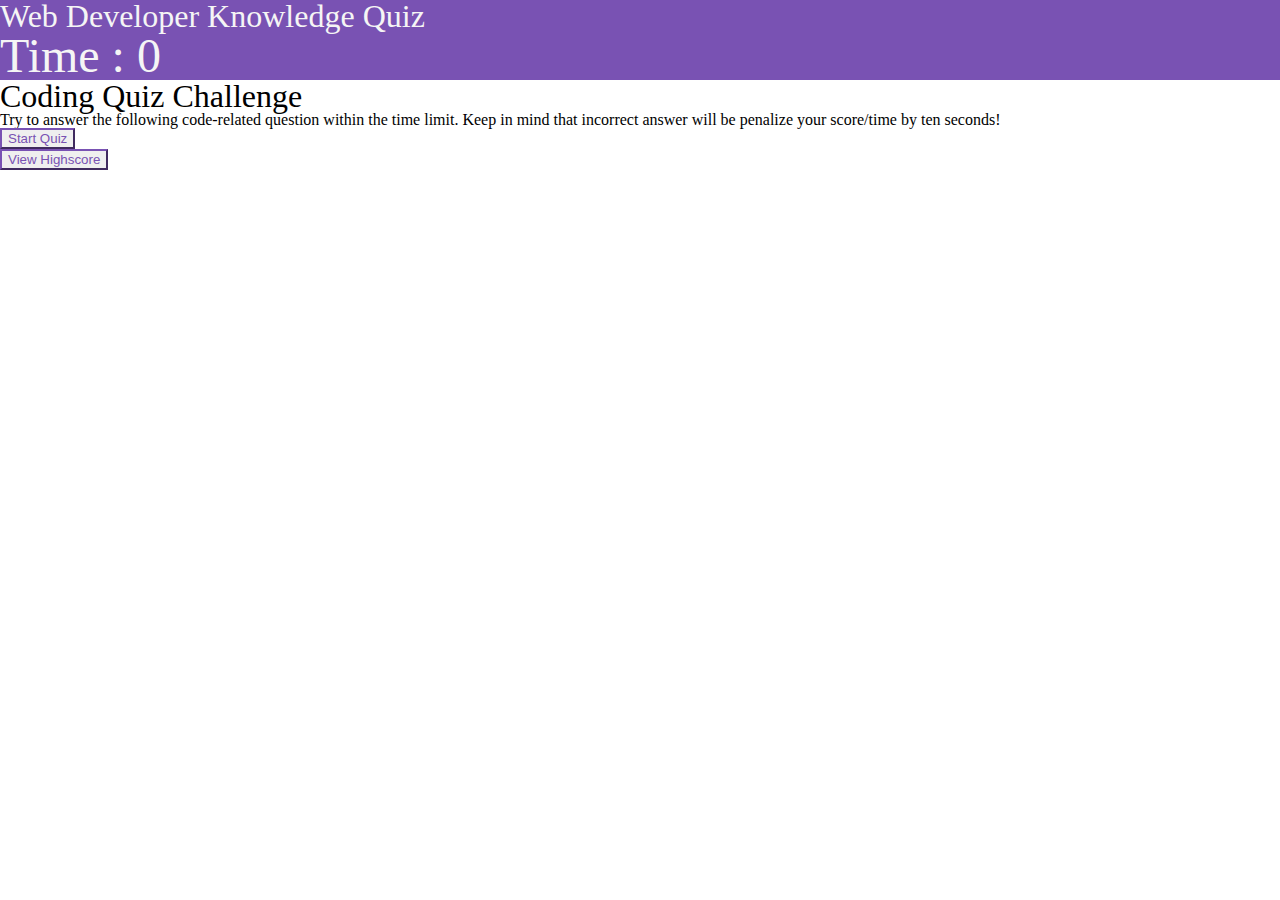
==== index.html @ 8d26eac6 "fixed the styling for button and the timer font size" ====
<!DOCTYPE html>
<html lang="en">
<head>
    <meta charset="UTF-8">
    <meta name="viewport" content="width=device-width, initial-scale=1.0">
    <title>Javascript Code Quiz</title>
    <!-- CSS reset -->
    <link rel="stylesheet" type="text/CSS" href="assets/css/reset.css">
    <!-- BootstrapCDN -->
    <link rel="stylesheet" href="https://stackpath.bootstrapcdn.com/bootstrap/4.5.0/css/bootstrap.min.css"
        integrity="sha384-9aIt2nRpC12Uk9gS9baDl411NQApFmC26EwAOH8WgZl5MYYxFfc+NcPb1dKGj7Sk" crossorigin="anonymous">
    <script src="https://code.jquery.com/jquery-3.5.1.slim.min.js"
        integrity="sha384-DfXdz2htPH0lsSSs5nCTpuj/zy4C+OGpamoFVy38MVBnE+IbbVYUew+OrCXaRkfj"
        crossorigin="anonymous"></script>
    <script src="https://cdn.jsdelivr.net/npm/popper.js@1.16.0/dist/umd/popper.min.js"
        integrity="sha384-Q6E9RHvbIyZFJoft+2mJbHaEWldlvI9IOYy5n3zV9zzTtmI3UksdQRVvoxMfooAo"
        crossorigin="anonymous"></script>
    <script src="https://stackpath.bootstrapcdn.com/bootstrap/4.5.0/js/bootstrap.min.js"
        integrity="sha384-OgVRvuATP1z7JjHLkuOU7Xw704+h835Lr+6QL9UvYjZE3Ipu6Tp75j7Bh/kR0JKI"
        crossorigin="anonymous"></script>
    <!-- Google font -->
    <link href="https://fonts.googleapis.com/css2?family=Cousine&family=Encode+Sans+Expanded&family=Questrial&display=swap" rel="stylesheet">
    <!-- Custom styles for the local CSS -->
    <link rel="stylesheet" type="text/css" href="assets/css/style.css">
    <!-- Add the faricon -->
    <link rel="icon" href="assets/image/quizfavicon.png" type="image/x-icon"/>
</head>

<body>
    <header>
        <div class="container mx-0">
            <div class="py-3 row">
                <div class="col-12 my-auto text-center pd-3 col-md-8 text-md-left pb-md-0">
                    <h1 class="display-4">
                        Web Developer Knowledge Quiz
                    </h1>
                </div>
                <div id = "timer" class="display-4 my-auto pr-5 col-12 text-center col-md-4 text-md-right">
                    Time : 0
                </div>   
            </div>
        </div>
    </header>
    <main>
        <div id = "initialBody" class="container pt-5 mt-md-5" >
            <!-- 1st row -->
            <div class="row">
                <div class="col-12 offset-md-2 col-md-8 text-center">
                    <h1 class="display-4">
                        Coding Quiz Challenge
                    </h1>
                    <!-- 2nd row (nested inside 1st row)-->
                    <div class="row pt-3 ">
                        <div class="col-12 text-center justify-content-center text-justify">
                            <p class="pb-3">
                               Try to answer the following code-related question within the time limit. Keep in mind that incorrect answer will be penalize your score/time by ten seconds!
                            </p>
                            <!-- 3rd row (nested inside 2nd row) -->
                            <div class="row">
                                <div class="col-12 pb-3 text-center justify-content-center col-md-6">
                                    <button id="startQuiz" class="btn btn-outline-primary">Start Quiz</button>
                                </div>
                                <div class="col-12 pb-3 text-center justify-content-center col-md-6">
                                    <button class="highScore btn btn-outline-primary">View Highscore</button>
                                </div>
                            </div>
                        </div>
                    </div>
                </div>
            </div>
        </div>
        <div id = "questionBody" class="container pt-5 mt-md-5">
            <!-- 4th row (1st row of question body) -->
            <div class="row">
                <div class="col-12 offset-md-2 col-md-8 text-left">
                    <h1 id ="questionNum" class="display-4"> 
                    </h1>
                    <!-- 5th row (2nd row of question body // nested inside 4th row) -->
                    <div class="row pt-3 ">
                        <div class="col-12 text-left justify-content-center">
                            <p  id = "questionTitle" class="pb-3">
                            </p>
                            <!-- 6th row (3rd row of question body // nested inside 5th row) -->
                            <div class="row">
                                <div class="col-12 pb-3 justify-content-start">
                                    <ul id="choiceList">
                                    </ul> 
                                </div>
                            </div>
                        </div>
                    </div>
                    <!-- 7th row (nested inside 4th row) -->
                    <div class = "row">
                        <div class="col-12 pb-3 text-right">
                            <button class="highScore btn btn-outline-primary">View Highscore</button>
                        </div>
                    </div>
                </div>
            </div>
        </div>
    </main>

<script src="./assets/javascript/questionScript.js"></script>
<script src="./assets/javascript/main.js"></script>


    
</body>
</html>
---- assets/css/style.css ----
*{
    box-sizing: border-box;
}

/* header styling */

header .container{
    background-color: #7952b3;   
    max-width:100%!important; 
    color : whitesmoke;
}

header h1{
    font-size: 2em!important;
}

header #timer{
    font-size: 3rem!important;
}
/* main body styling */
main h1{
    font-size: 2rem!important;
}

main .btn-outline-primary{
    color:#7952b3!important;
    border-color: #7952b3!important;

}

main .btn-outline-primary:hover{
    color:#fff!important;
    border-color: #7952b3!important;
    background-color: #7952b3!important;
}

main .btn-outline-primary:active{
    color:#fff!important;
    border-color: #7952b3!important;
    background-color: #7952b3!important;
}

main .btn-outline-primary:focus{
    box-shadow:0 0 0 0.2rem rgba(225, 155, 250, 0.7)!important;
    color:#fff!important;
    border-color: #7952b3!important;
    background-color: #7952b3!important;
}

main .userChoice{
    text-align: justify;
    width:100%;
}
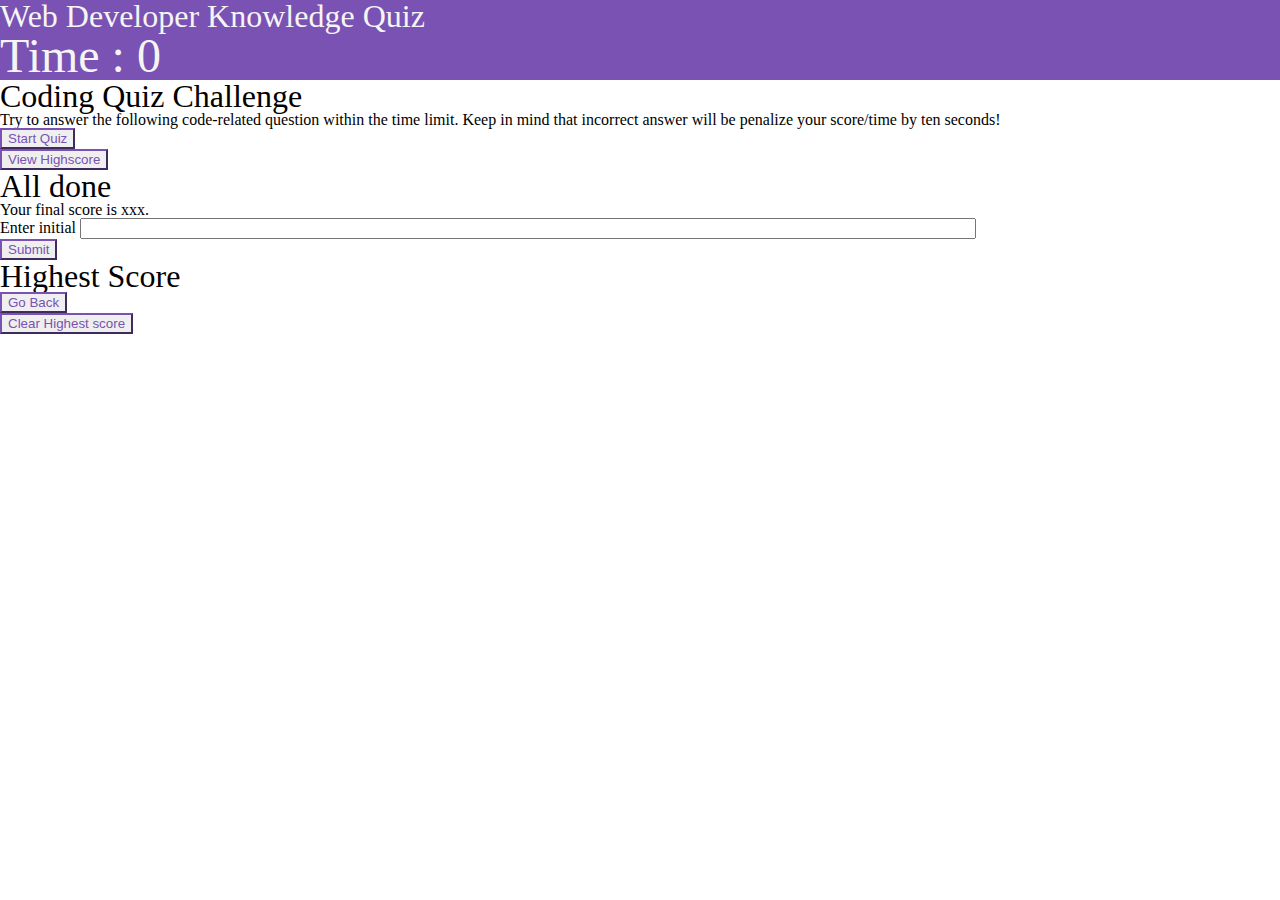
==== commit 3d63b4bf: "build and add style for the result ahd highscore body" ====
--- a/index.html
+++ b/index.html
@@ -42,6 +42,7 @@
         </div>
     </header>
     <main>
+        <!-- landing page body -->
         <div id = "initialBody" class="container pt-5 mt-md-5" >
             <!-- 1st row -->
             <div class="row">
@@ -69,6 +70,7 @@
                 </div>
             </div>
         </div>
+        <!-- question body -->
         <div id = "questionBody" class="container pt-5 mt-md-5">
             <!-- 4th row (1st row of question body) -->
             <div class="row">
@@ -98,6 +100,61 @@
                 </div>
             </div>
         </div>
+        <!-- Result body -->
+        <div id = "resultBody" class="container pt-5 mt-md-5" >
+            <!-- 1st row -->
+            <div class="row">
+                <div class="col-12 offset-md-2 col-md-8 text-center text-md-left">
+                    <h1 class="display-4">
+                        All done
+                    </h1>
+                    <!-- 2nd row (nested inside 1st row)-->
+                    <div class="row pt-3 ">
+                        <div class="col-12 text-center justify-content-center text-md-left">
+                            <p class="pb-3">
+                               Your final score is xxx.
+                            </p>
+                            <!-- 3rd row (nested inside 2nd row) -->
+                            <div class="row">
+                                <div class="col-12 pb-3 text-left col-md-7 d-md-inline">
+                                    Enter initial 
+                                    <input type="text" class="nameinput form-control" aria-label="Sizing example input" aria-describedby="inputGroup-sizing-sm">
+                                </div>  
+                                <div class="col-12 pb-3 text-center justify-content-center mx-md-0 px-md-2 col-md-2">
+                                    <button class="highScore btn btn-outline-primary">Submit</button>
+                                </div>
+                            </div>
+                        </div>
+                    </div>
+                </div>
+            </div>
+        </div>
+        <!-- View Highscore body -->
+        <div id = "viewHighScoreBody" class="container pt-5 mt-md-5" >
+            <!-- 1st row -->
+            <div class="row">
+                <div class="col-12 offset-md-2 col-md-8 text-center">
+                    <h1 class="display-4">
+                        Highest Score
+                    </h1>
+                    <!-- 2nd row (nested inside 1st row)-->
+                    <div class="row pt-3 ">
+                        <div class="col-12 text-center justify-content-center text-justify">
+                            <ul id="highscoreList" class="pb-3"></ul>
+                            <!-- 3rd row (nested inside 2nd row) -->
+                            <div class="row">
+                                <div class="col-12 pb-3 text-center justify-content-center col-md-6">
+                                    <button id="goBack" class="btn btn-outline-primary">Go Back</button>
+                                </div>
+                                <div class="col-12 pb-3 text-center justify-content-center col-md-6">
+                                    <button id="clearRecord" class="btn btn-outline-primary">Clear Highest score</button>
+                                </div>
+                            </div>
+                        </div>
+                    </div>
+                </div>
+            </div>
+        </div>
     </main>
 
 <script src="./assets/javascript/questionScript.js"></script>
--- a/assets/css/style.css
+++ b/assets/css/style.css
@@ -51,3 +51,14 @@
     text-align: justify;
     width:100%;
 }
+
+/* Score body styling */
+
+
+@media screen and (min-width: 600px){
+
+main .nameinput{
+    display: inline!important;
+    width:70%!important;
+}    
+}
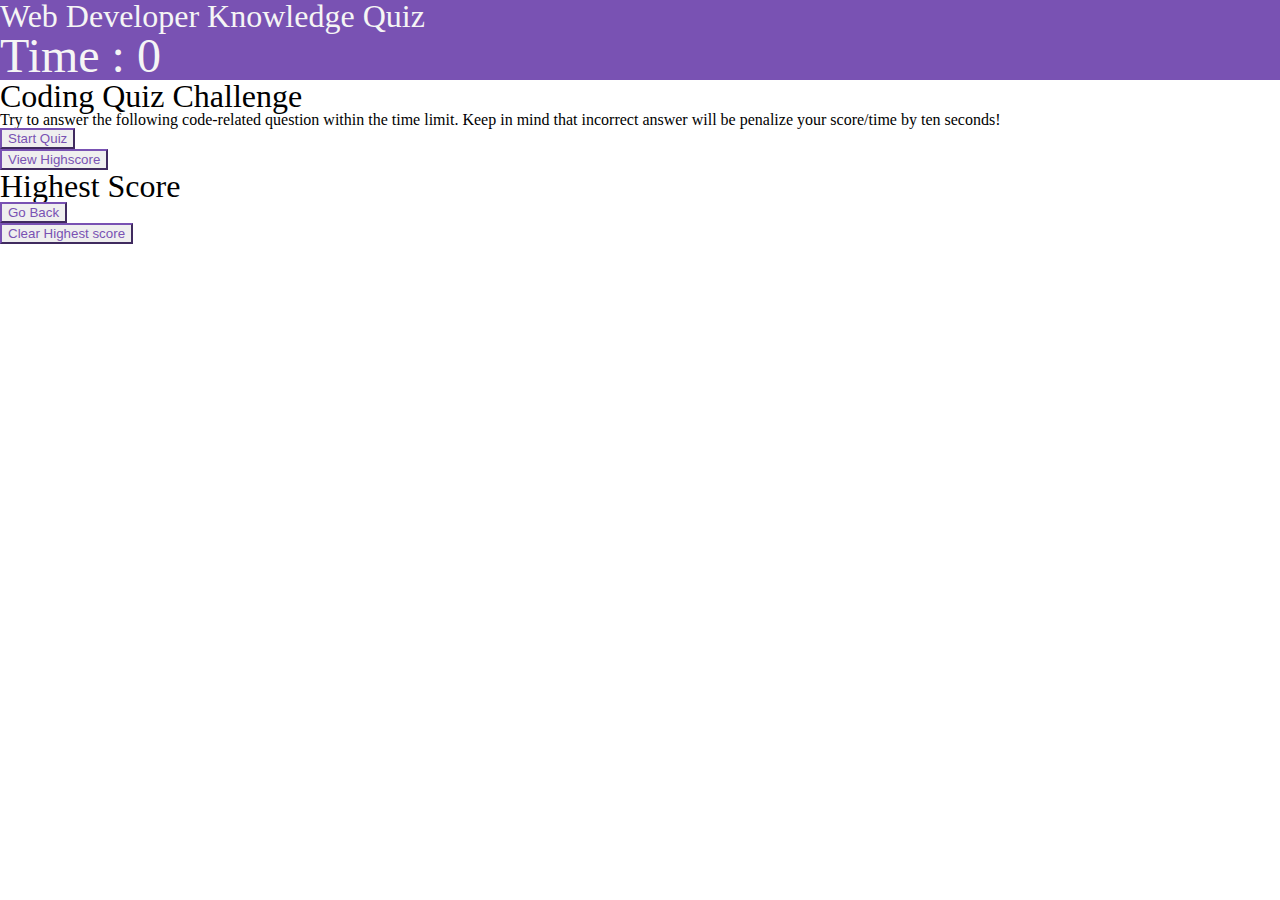
==== commit e1f7605d: "add result display content/style/script" ====
--- a/index.html
+++ b/index.html
@@ -105,23 +105,22 @@
             <!-- 1st row -->
             <div class="row">
                 <div class="col-12 offset-md-2 col-md-8 text-center text-md-left">
-                    <h1 class="display-4">
-                        All done
+                    <h1 id="resultHead" class="display-4">
                     </h1>
                     <!-- 2nd row (nested inside 1st row)-->
                     <div class="row pt-3 ">
                         <div class="col-12 text-center justify-content-center text-md-left">
-                            <p class="pb-3">
-                               Your final score is xxx.
+                            <p id="resultMain" class="pb-3">
                             </p>
                             <!-- 3rd row (nested inside 2nd row) -->
                             <div class="row">
                                 <div class="col-12 pb-3 text-left col-md-7 d-md-inline">
                                     Enter initial 
-                                    <input type="text" class="nameinput form-control" aria-label="Sizing example input" aria-describedby="inputGroup-sizing-sm">
+                                    <input type="text" id="resultInput" class="form-control" aria-label="Sizing example input" aria-describedby="inputGroup-sizing-sm" placeholder="e.g. JJ (for Jane Joe)">
+                                    <div id="resultMessage"></div>
                                 </div>  
                                 <div class="col-12 pb-3 text-center justify-content-center mx-md-0 px-md-2 col-md-2">
-                                    <button class="highScore btn btn-outline-primary">Submit</button>
+                                    <button id="resultSubmit" class="btn btn-outline-primary">Submit</button>
                                 </div>
                             </div>
                         </div>
--- a/assets/css/style.css
+++ b/assets/css/style.css
@@ -53,11 +53,22 @@
 }
 
 /* Score body styling */
+main #resultMessage{
+    font-style: italic;
+    font-weight: bold;
+}
 
+main .errorResultMessage{
+    color: rgb(210, 90, 90);
+}
+
+main .successResultMessage{
+    color: rgb(90, 200, 90);
+}
 
 @media screen and (min-width: 600px){
 
-main .nameinput{
+main #resultInput{
     display: inline!important;
     width:70%!important;
 }    
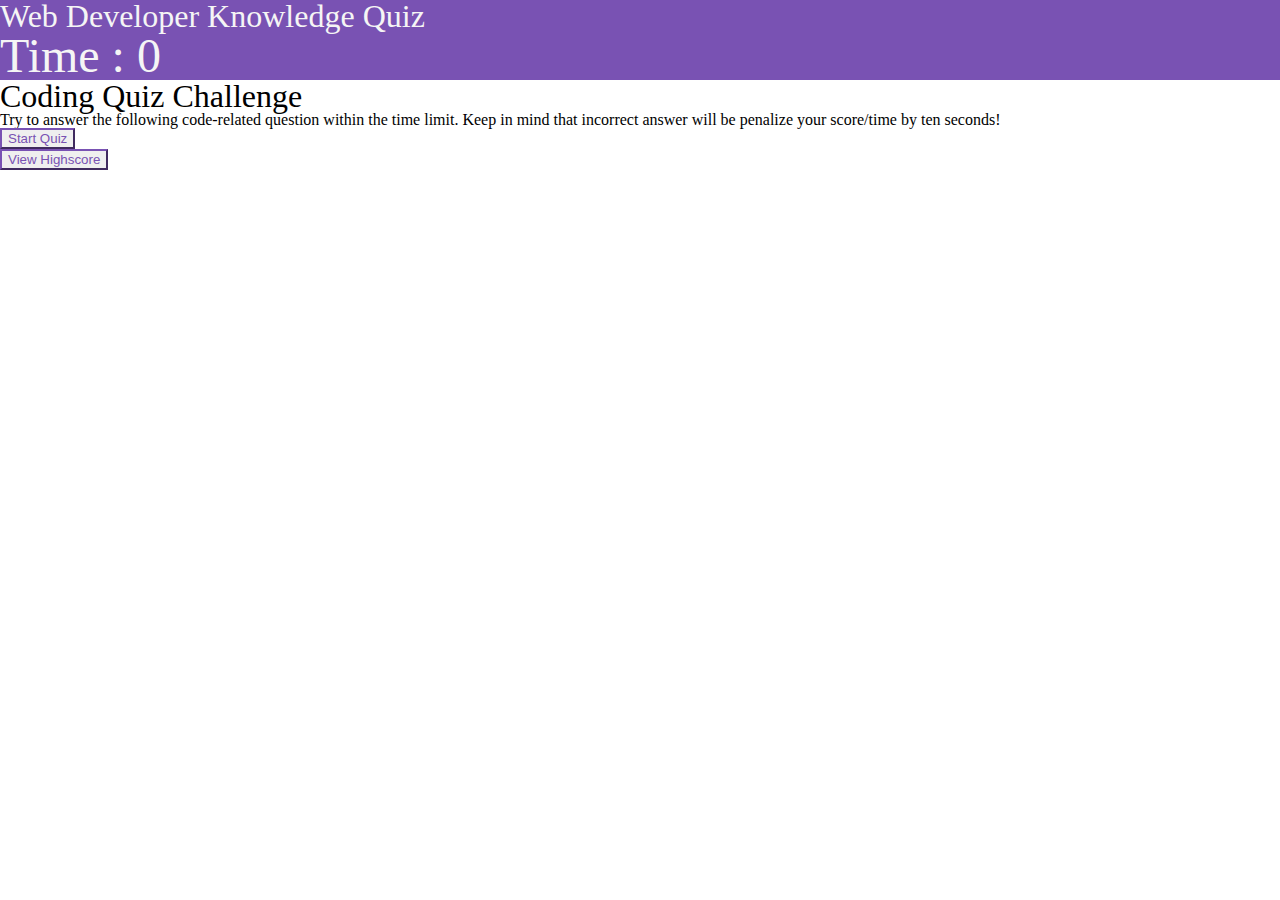
==== commit b3b7015d: "completed the highscore table and return to main menu" ====
--- a/index.html
+++ b/index.html
@@ -62,7 +62,7 @@
                                     <button id="startQuiz" class="btn btn-outline-primary">Start Quiz</button>
                                 </div>
                                 <div class="col-12 pb-3 text-center justify-content-center col-md-6">
-                                    <button class="highScore btn btn-outline-primary">View Highscore</button>
+                                    <button id="highScorePageBtnMain" class="btn btn-outline-primary">View Highscore</button>
                                 </div>
                             </div>
                         </div>
@@ -72,17 +72,17 @@
         </div>
         <!-- question body -->
         <div id = "questionBody" class="container pt-5 mt-md-5">
-            <!-- 4th row (1st row of question body) -->
+            <!-- 1th row -->
             <div class="row">
                 <div class="col-12 offset-md-2 col-md-8 text-left">
                     <h1 id ="questionNum" class="display-4"> 
                     </h1>
-                    <!-- 5th row (2nd row of question body // nested inside 4th row) -->
+                    <!-- 2th row  (nested inside 1th row) -->
                     <div class="row pt-3 ">
                         <div class="col-12 text-left justify-content-center">
                             <p  id = "questionTitle" class="pb-3">
                             </p>
-                            <!-- 6th row (3rd row of question body // nested inside 5th row) -->
+                            <!-- 3th row (nested inside 2th row) -->
                             <div class="row">
                                 <div class="col-12 pb-3 justify-content-start">
                                     <ul id="choiceList">
@@ -91,10 +91,10 @@
                             </div>
                         </div>
                     </div>
-                    <!-- 7th row (nested inside 4th row) -->
+                    <!-- 4th row (nested inside 2th row) -->
                     <div class = "row">
                         <div class="col-12 pb-3 text-right">
-                            <button class="highScore btn btn-outline-primary">View Highscore</button>
+                            <button id ="highScorePageBtnChoice" class="btn btn-outline-primary">View Highscore</button>
                         </div>
                     </div>
                 </div>
@@ -139,7 +139,18 @@
                     <!-- 2nd row (nested inside 1st row)-->
                     <div class="row pt-3 ">
                         <div class="col-12 text-center justify-content-center text-justify">
-                            <ul id="highscoreList" class="pb-3"></ul>
+                            <!-- <ul id="highscoreList" class="pb-3"></ul> -->
+                            <table class="highscoreTable table table-striped">
+                                <thead>
+                                  <tr>
+                                    <th scope="col">Rank</th>
+                                    <th scope="col">Player initial</th>
+                                    <th scope="col">Score</th>
+                                  </tr>
+                                </thead>
+                                <tbody id="highscoreTableBody">
+                                </tbody>
+                              </table>
                             <!-- 3rd row (nested inside 2nd row) -->
                             <div class="row">
                                 <div class="col-12 pb-3 text-center justify-content-center col-md-6">
--- a/assets/css/style.css
+++ b/assets/css/style.css
@@ -66,6 +66,15 @@
     color: rgb(90, 200, 90);
 }
 
+/* high score record styling */
+
+/* for high score table */
+
+.highscoreTable tbody tr:nth-of-type(odd){
+    background-color: #7952b3!important;
+    color : whitesmoke!important;
+}
+
 @media screen and (min-width: 600px){
 
 main #resultInput{
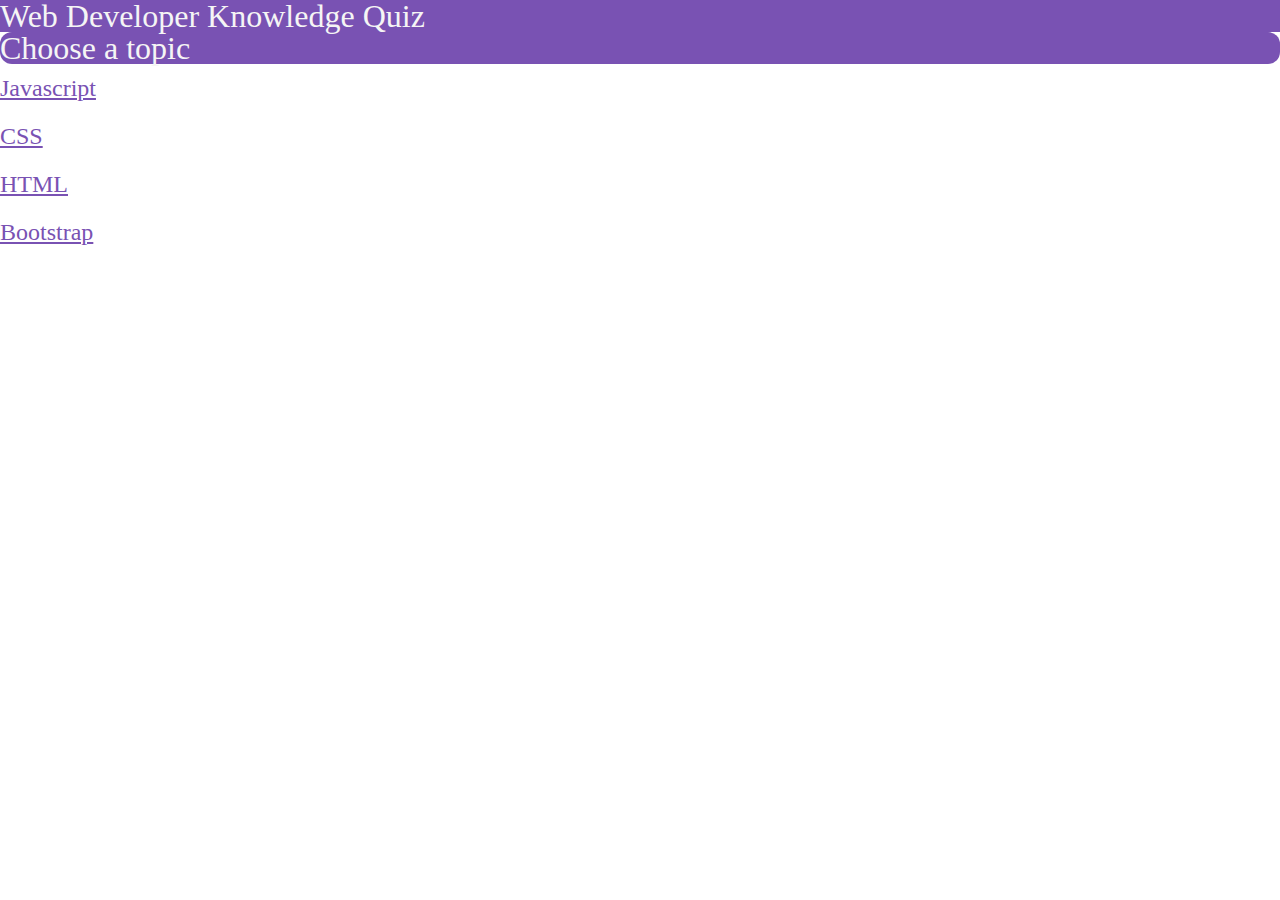
==== commit d31f4464: "spilt one main js file into diffenert parts//add html quiz" ====
--- a/index.html
+++ b/index.html
@@ -3,7 +3,7 @@
 <head>
     <meta charset="UTF-8">
     <meta name="viewport" content="width=device-width, initial-scale=1.0">
-    <title>Javascript Code Quiz</title>
+    <title>Web Developer Quiz</title>
     <!-- CSS reset -->
     <link rel="stylesheet" type="text/CSS" href="assets/css/reset.css">
     <!-- BootstrapCDN -->
@@ -30,147 +30,40 @@
     <header>
         <div class="container mx-0">
             <div class="py-3 row">
-                <div class="col-12 my-auto text-center pd-3 col-md-8 text-md-left pb-md-0">
+                <div class="col-12 my-auto text-center pd-3 text-md-left">
                     <h1 class="display-4">
                         Web Developer Knowledge Quiz
                     </h1>
                 </div>
-                <div id = "timer" class="display-4 my-auto pr-5 col-12 text-center col-md-4 text-md-right">
-                    Time : 0
-                </div>   
             </div>
         </div>
     </header>
     <main>
-        <!-- landing page body -->
-        <div id = "initialBody" class="container pt-5 mt-md-5" >
+        <div id="mainMenu" class="container text-center mx-0 mx-auto pt-5">
             <!-- 1st row -->
             <div class="row">
-                <div class="col-12 offset-md-2 col-md-8 text-center">
-                    <h1 class="display-4">
-                        Coding Quiz Challenge
+                <div class="col-12 my-auto text-center offset-md-1 col-md-10 text-md-left offset-lg-2 col-lg-8">
+                    <h1 class="mainMenuHead display-4 py-3 pl-md-4">
+                        Choose a topic
                     </h1>
-                    <!-- 2nd row (nested inside 1st row)-->
-                    <div class="row pt-3 ">
-                        <div class="col-12 text-center justify-content-center text-justify">
-                            <p class="pb-3">
-                               Try to answer the following code-related question within the time limit. Keep in mind that incorrect answer will be penalize your score/time by ten seconds!
-                            </p>
-                            <!-- 3rd row (nested inside 2nd row) -->
-                            <div class="row">
-                                <div class="col-12 pb-3 text-center justify-content-center col-md-6">
-                                    <button id="startQuiz" class="btn btn-outline-primary">Start Quiz</button>
-                                </div>
-                                <div class="col-12 pb-3 text-center justify-content-center col-md-6">
-                                    <button id="highScorePageBtnMain" class="btn btn-outline-primary">View Highscore</button>
-                                </div>
-                            </div>
+                    <!-- 2rd row (nested inside 1nd row) -->
+                    <div class="row">
+                        <div class="col-12 pb-3 text-center align-middle justify-content-center col-md-6">
+                            <a role="button" class="display-4 py-auto btn btn-outline-primary" href="javascriptQuiz.html">Javascript</a>
+                        </div>
+                        <div class="col-12 pb-3 text-center align-middle justify-content-center col-md-6">
+                            <a role="button" class="display-4 py-auto btn btn-outline-primary" href="cssQuiz.html">CSS</a>
+                        </div>
+                    </div>
+                    <!-- 3rd row (nested inside 1nd row) -->
+                    <div class="row">
+                        <div class="col-12 pb-3 text-center align-middle justify-content-center col-md-6">
+                            <a role="button" class="display-4 py-auto btn btn-outline-primary" href="htmlQuiz.html">HTML</a>
+                        </div>
+                        <div class="col-12 pb-3 text-center align-middle justify-content-center col-md-6">
+                            <a role="button" class="display-4 py-auto btn btn-outline-primary" href=>Bootstrap</a>
                         </div>
                     </div>
                 </div>
             </div>
-        </div>
-        <!-- question body -->
-        <div id = "questionBody" class="container pt-5 mt-md-5">
-            <!-- 1th row -->
-            <div class="row">
-                <div class="col-12 offset-md-2 col-md-8 text-left">
-                    <h1 id ="questionNum" class="display-4"> 
-                    </h1>
-                    <!-- 2th row  (nested inside 1th row) -->
-                    <div class="row pt-3 ">
-                        <div class="col-12 text-left justify-content-center">
-                            <p  id = "questionTitle" class="pb-3">
-                            </p>
-                            <!-- 3th row (nested inside 2th row) -->
-                            <div class="row">
-                                <div class="col-12 pb-3 justify-content-start">
-                                    <ul id="choiceList">
-                                    </ul> 
-                                </div>
-                            </div>
-                        </div>
-                    </div>
-                    <!-- 4th row (nested inside 2th row) -->
-                    <div class = "row">
-                        <div class="col-12 pb-3 text-right">
-                            <button id ="highScorePageBtnChoice" class="btn btn-outline-primary">View Highscore</button>
-                        </div>
-                    </div>
-                </div>
-            </div>
-        </div>
-        <!-- Result body -->
-        <div id = "resultBody" class="container pt-5 mt-md-5" >
-            <!-- 1st row -->
-            <div class="row">
-                <div class="col-12 offset-md-2 col-md-8 text-center text-md-left">
-                    <h1 id="resultHead" class="display-4">
-                    </h1>
-                    <!-- 2nd row (nested inside 1st row)-->
-                    <div class="row pt-3 ">
-                        <div class="col-12 text-center justify-content-center text-md-left">
-                            <p id="resultMain" class="pb-3">
-                            </p>
-                            <!-- 3rd row (nested inside 2nd row) -->
-                            <div class="row">
-                                <div class="col-12 pb-3 text-left col-md-7 d-md-inline">
-                                    Enter initial 
-                                    <input type="text" id="resultInput" class="form-control" aria-label="Sizing example input" aria-describedby="inputGroup-sizing-sm" placeholder="e.g. JJ (for Jane Joe)">
-                                    <div id="resultMessage"></div>
-                                </div>  
-                                <div class="col-12 pb-3 text-center justify-content-center mx-md-0 px-md-2 col-md-2">
-                                    <button id="resultSubmit" class="btn btn-outline-primary">Submit</button>
-                                </div>
-                            </div>
-                        </div>
-                    </div>
-                </div>
-            </div>
-        </div>
-        <!-- View Highscore body -->
-        <div id = "viewHighScoreBody" class="container pt-5 mt-md-5" >
-            <!-- 1st row -->
-            <div class="row">
-                <div class="col-12 offset-md-2 col-md-8 text-center">
-                    <h1 class="display-4">
-                        Highest Score
-                    </h1>
-                    <!-- 2nd row (nested inside 1st row)-->
-                    <div class="row pt-3 ">
-                        <div class="col-12 text-center justify-content-center text-justify">
-                            <!-- <ul id="highscoreList" class="pb-3"></ul> -->
-                            <table class="highscoreTable table table-striped">
-                                <thead>
-                                  <tr>
-                                    <th scope="col">Rank</th>
-                                    <th scope="col">Player initial</th>
-                                    <th scope="col">Score</th>
-                                  </tr>
-                                </thead>
-                                <tbody id="highscoreTableBody">
-                                </tbody>
-                              </table>
-                            <!-- 3rd row (nested inside 2nd row) -->
-                            <div class="row">
-                                <div class="col-12 pb-3 text-center justify-content-center col-md-6">
-                                    <button id="goBack" class="btn btn-outline-primary">Go Back</button>
-                                </div>
-                                <div class="col-12 pb-3 text-center justify-content-center col-md-6">
-                                    <button id="clearRecord" class="btn btn-outline-primary">Clear Highest score</button>
-                                </div>
-                            </div>
-                        </div>
-                    </div>
-                </div>
-            </div>
-        </div>
-    </main>
-
-<script src="./assets/javascript/questionScript.js"></script>
-<script src="./assets/javascript/main.js"></script>
-
-
-    
-</body>
-</html>+        </div>--- a/assets/css/style.css
+++ b/assets/css/style.css
@@ -25,7 +25,10 @@
 main .btn-outline-primary{
     color:#7952b3!important;
     border-color: #7952b3!important;
+}
 
+#initialBody .btn-outline-primary{
+    width:100%;
 }
 
 main .btn-outline-primary:hover{
@@ -47,10 +50,18 @@
     background-color: #7952b3!important;
 }
 
+main .clearRecordCSS.btn-outline-primary:focus{
+    box-shadow:none!important;
+    color:#fff!important;
+    border-color: #7952b344!important;
+    background-color: #7952b344!important;
+}
+
 main .userChoice{
     text-align: justify;
     width:100%;
 }
+
 
 /* Score body styling */
 main #resultMessage{
@@ -69,14 +80,30 @@
 /* high score record styling */
 
 /* for high score table */
-
 .highscoreTable tbody tr:nth-of-type(odd){
     background-color: #7952b3!important;
     color : whitesmoke!important;
 }
 
+/* for main menu */
+.mainMenuHead {
+    background-color: #7952b3!important;
+    color : whitesmoke!important;
+    border-radius: 12px;
+}
+
+#mainMenu .btn{
+    width:100%!important;
+    min-height: 3.5rem!important;
+    line-height: 3rem!important;
+    font-size: 1.5rem!important;
+    border-radius: 12px;
+} 
+
+/* for med or above screen */
 @media screen and (min-width: 600px){
 
+/* for result input */
 main #resultInput{
     display: inline!important;
     width:70%!important;
